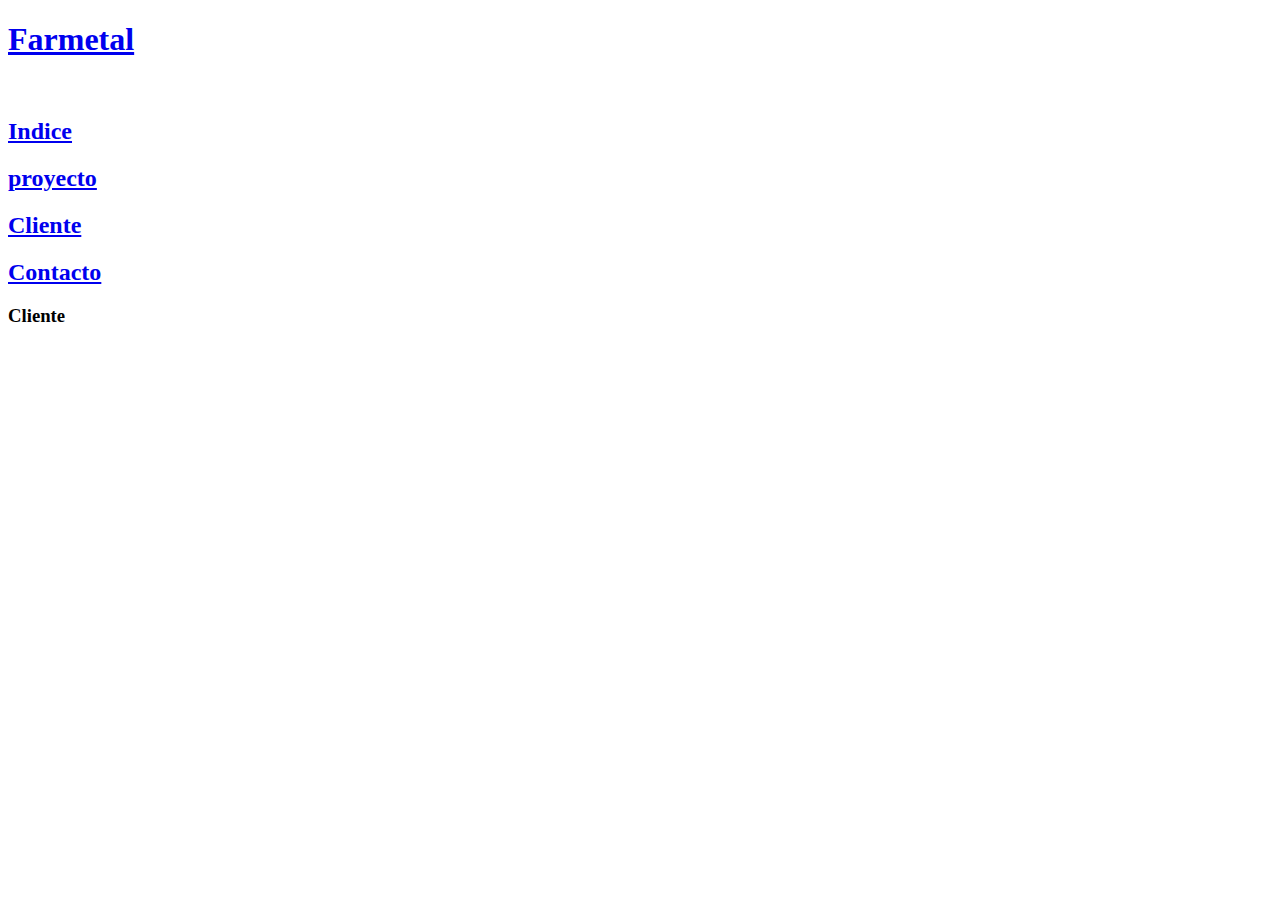
==== index.html @ c488b283 "Footer y resto de las pestañas" ====
<!doctype html>
<html lang="en">
<head>
    <meta charset="UTF-8">
    <meta name="viewport"
          content="width=device-width, user-scalable=no, initial-scale=1.0, maximum-scale=1.0, minimum-scale=1.0">
    <meta http-equiv="X-UA-Compatible" content="ie=edge">
    <title>Document</title>
</head>
<body>
    <header>
        <div class="cabezara"> <!--Cabecero -->
            <a href="index.html">
                <h1>Farmetal</h1>
            </a>
            <img src="">
        </div>
        <div class="indice">
            <a href="index.html">
                <h2>Indice</h2>
            </a>
            <a href="proyecto.html">
                <h2>proyecto</h2>
            </a>
            <a href="cliente.html">
                <h2>Cliente</h2>
            </a>
            <a href="Contacto.html">
                <h2>Contacto</h2>
            </a>
        </div>
    </header>
    <main>

    </main>
</body>
    <footer>
        <div class="footer">
            <h3>
                Cliente
            </h3>
        </div>
    </footer>

</html>
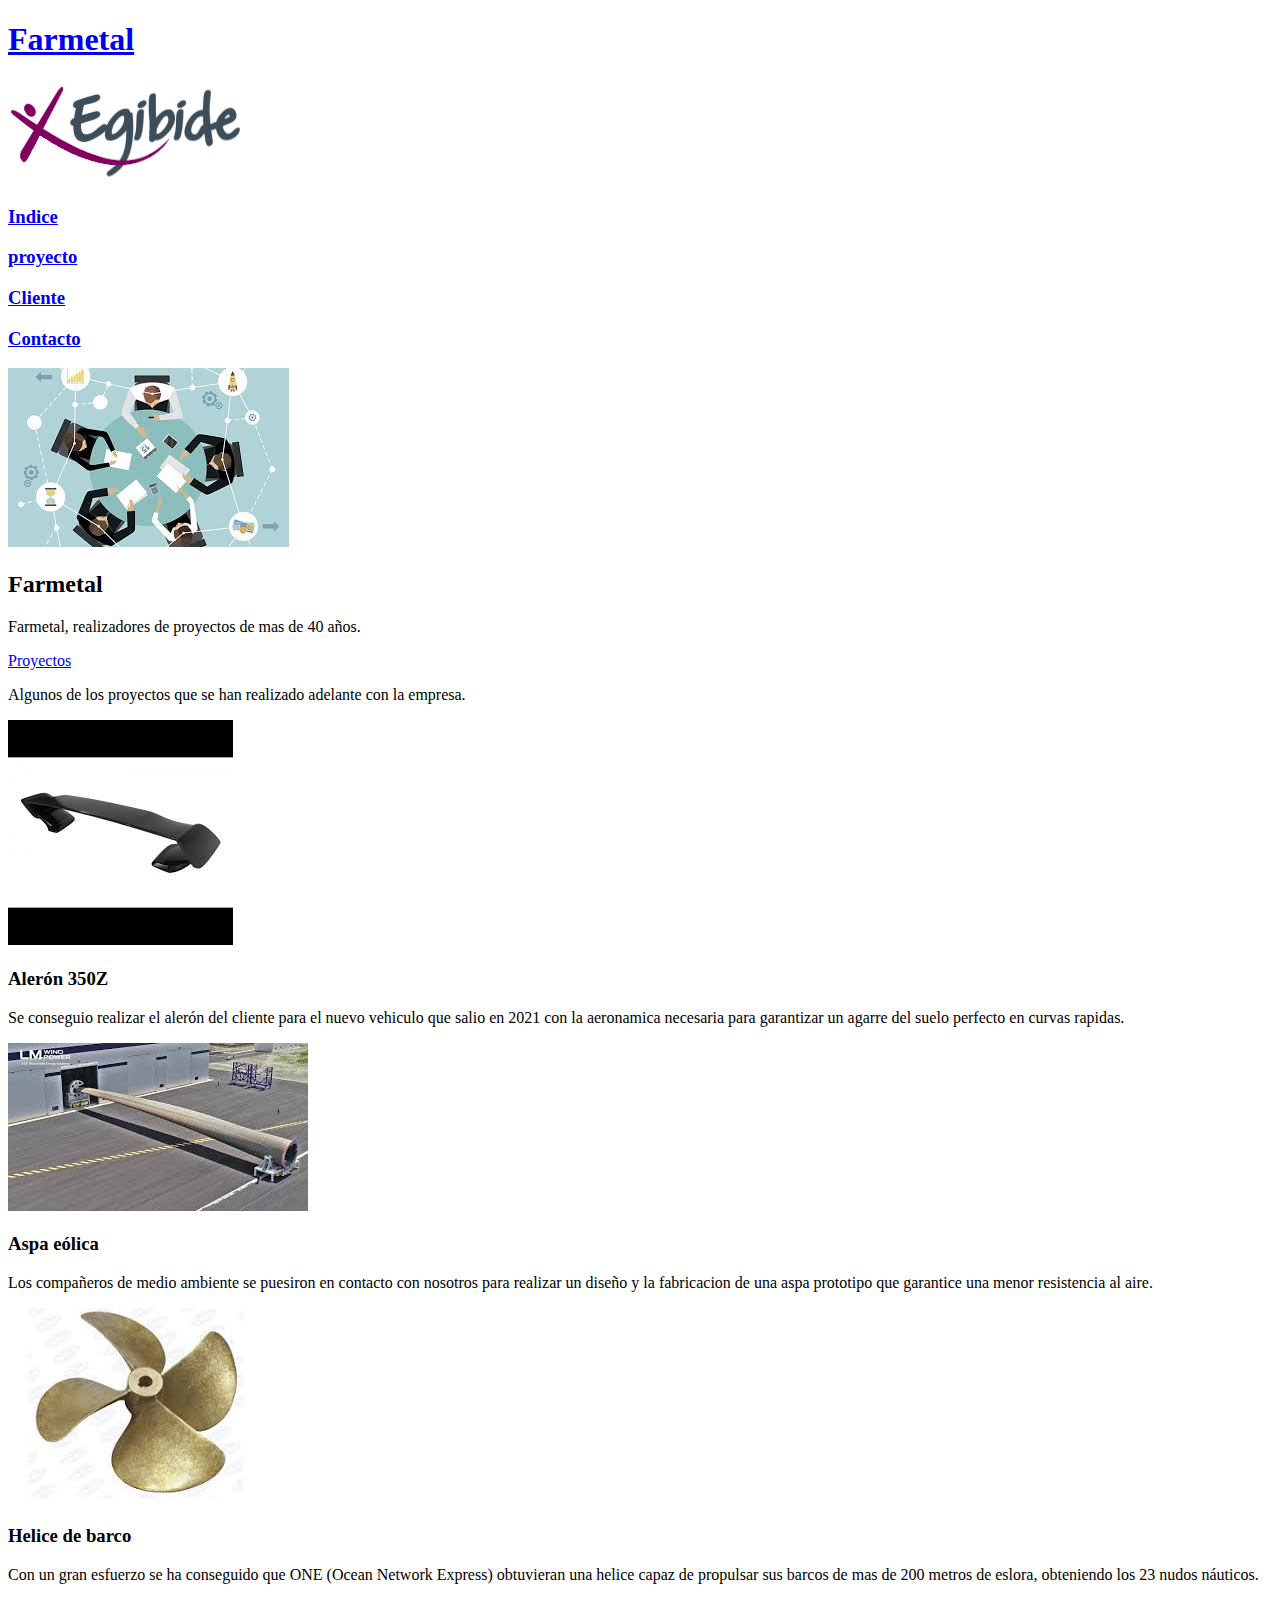
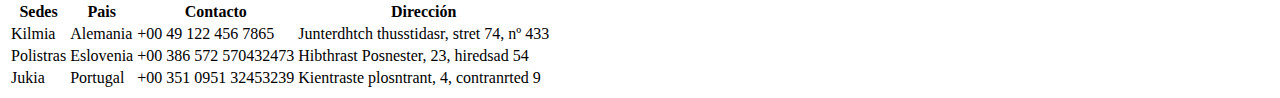
==== commit 7489a65b: "articulos de los proyectos" ====
--- a/index.html
+++ b/index.html
@@ -13,32 +13,125 @@
             <a href="index.html">
                 <h1>Farmetal</h1>
             </a>
-            <img src="">
+            <img src="imagen/logo.png" alt="logo imagen">
         </div>
         <div class="indice">
-            <a href="index.html">
-                <h2>Indice</h2>
-            </a>
-            <a href="proyecto.html">
-                <h2>proyecto</h2>
-            </a>
-            <a href="cliente.html">
-                <h2>Cliente</h2>
-            </a>
-            <a href="Contacto.html">
-                <h2>Contacto</h2>
-            </a>
+            <nav class="indice_contenido">
+                <a href="index.html">
+                    <h3>Indice</h3>
+                </a>
+                <a href="proyecto.html">
+                    <h3>proyecto</h3>
+                </a>
+                <a href="cliente.html">
+                    <h3>Cliente</h3>
+                </a>
+                <a href="Contacto.html">
+                    <h3>Contacto</h3>
+                </a>
+            </nav>
         </div>
     </header>
     <main>
-
+        <div class="empresa">
+            <img src="imagen/proyectos.jpeg" alt="Foto de equipo de proyecto">
+            <h2 class="titulo_color">
+                Farmetal
+            </h2>
+            <div>
+                <p>
+                    Farmetal, realizadores de proyectos de mas de 40 años.
+                </p>
+            </div>
+        </div>
+        <article>
+            <a href="proyecto.html" class="indice_proyecto">
+                Proyectos
+            </a>
+            <p>
+                Algunos de los proyectos que se han realizado adelante con la empresa.
+            </p>
+            <section>
+                <img src="imagen/Aleron%20350Z.jpeg" alt="Alerón 350Z">
+                <h3>Alerón 350Z</h3>
+                <p>Se conseguio realizar el alerón del cliente para el nuevo vehiculo que salio en 2021 con la aeronamica necesaria para garantizar un agarre del suelo perfecto en curvas rapidas. </p>
+            </section>
+            <section>
+                <img src="imagen/aspa%20de%20turbina%20eólica.jpeg" alt="Aspa de una turbina eólica">
+                <h3>Aspa eólica</h3>
+                <p>Los compañeros de medio ambiente se puesiron en contacto con nosotros para realizar un diseño y la fabricacion de una aspa prototipo que garantice una menor resistencia al aire.</p>
+            </section>
+            <section>
+                <img src="imagen/helice_de_barco.jpeg" alt="Helice de barco">
+                <h3>Helice de barco</h3>
+                <p>Con un gran esfuerzo se ha conseguido que ONE (Ocean Network Express) obtuvieran una helice capaz de propulsar sus barcos de mas de 200 metros de eslora, obteniendo los 23 nudos náuticos. </p>
+            </section>
+        </article>
     </main>
 </body>
     <footer>
         <div class="footer">
-            <h3>
-                Cliente
-            </h3>
+            <table class="tabla_cliente">
+                <tr>
+                    <th>
+                        Sedes
+                    </th>
+                    <th>
+                        Pais
+                    </th>
+                    <th>
+                        Contacto
+                    </th>
+                    <th>
+                        Dirección
+                    </th>
+                </tr>
+                <tr>
+                    <td>
+                        Kilmia
+                    </td>
+                    <td>
+                        Alemania
+                    </td>
+                    <td>
+                        +00 49 122 456 7865
+                    </td>
+
+                    <td>
+                        Junterdhtch thusstidasr, stret 74, nº 433
+                    </td>
+
+                </tr>
+                <tr>
+                    <td>
+                        Polistras
+                    </td>
+
+                    <td>
+                        Eslovenia
+                    </td>
+                    <td>
+                        +00 386 572 570432473
+                    </td>
+                    <td>
+                        Hibthrast Posnester, 23, hiredsad 54
+                    </td>
+                </tr>
+                <tr>
+                    <td>
+                        Jukia
+                    </td>
+                    <td>
+                        Portugal
+                    </td>
+                    <td>
+                        +00 351 0951 32453239
+                    </td>
+                    <td>
+                        Kientraste plosntrant, 4, contranrted 9
+                    </td>
+                </tr>
+            </table>
         </div>
     </footer>
 
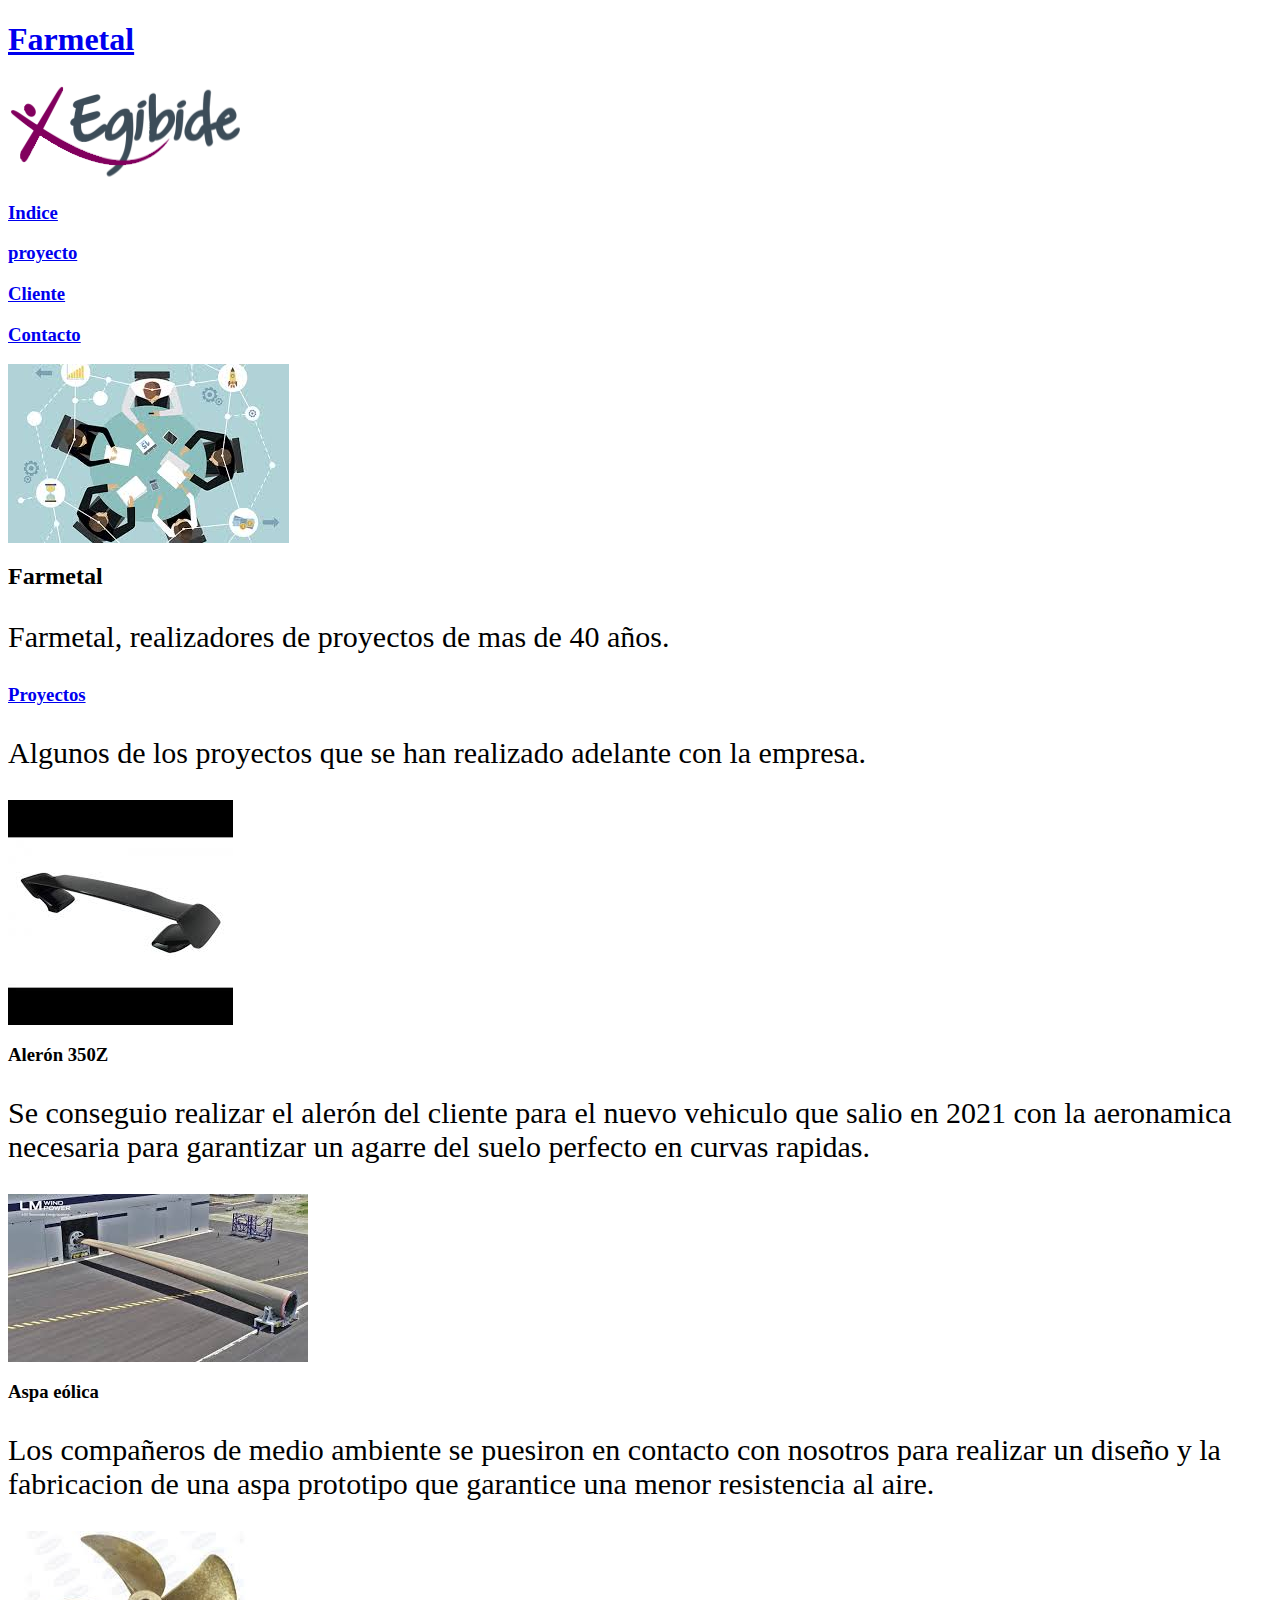
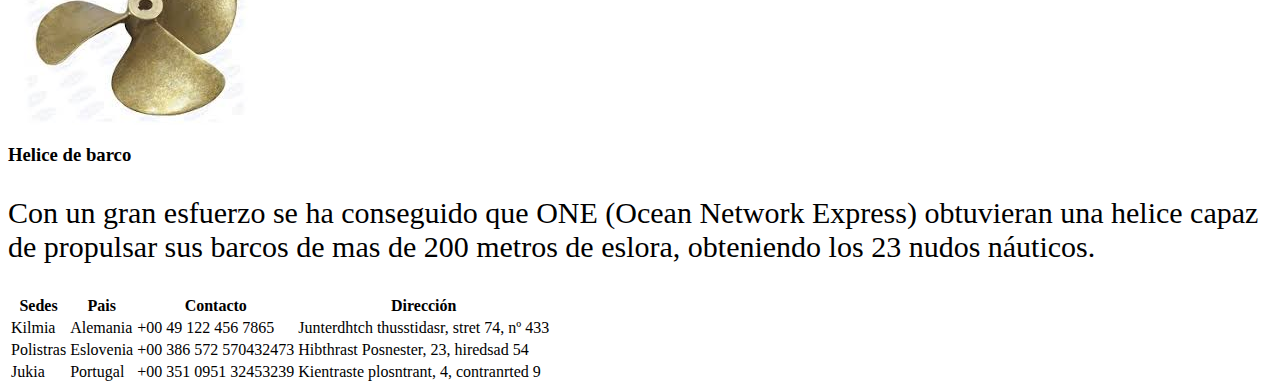
==== commit bbb22f1d: "todo" ====
--- a/index.html
+++ b/index.html
@@ -5,6 +5,7 @@
     <meta name="viewport"
           content="width=device-width, user-scalable=no, initial-scale=1.0, maximum-scale=1.0, minimum-scale=1.0">
     <meta http-equiv="X-UA-Compatible" content="ie=edge">
+    <link rel="stylesheet" href="css/estilo.css">
     <title>Document</title>
 </head>
 <body>
@@ -46,7 +47,7 @@
         </div>
         <article>
             <a href="proyecto.html" class="indice_proyecto">
-                Proyectos
+                <h3>Proyectos</h3>
             </a>
             <p>
                 Algunos de los proyectos que se han realizado adelante con la empresa.
--- a/css/estilo.css
+++ b/css/estilo.css
@@ -0,0 +1,11 @@
+html {
+    box-sizing: border-box;
+}
+img{
+    object-fit: cover;
+    max-width: 100%;
+    display: block;
+}
+p{
+    font-size: 30px;
+}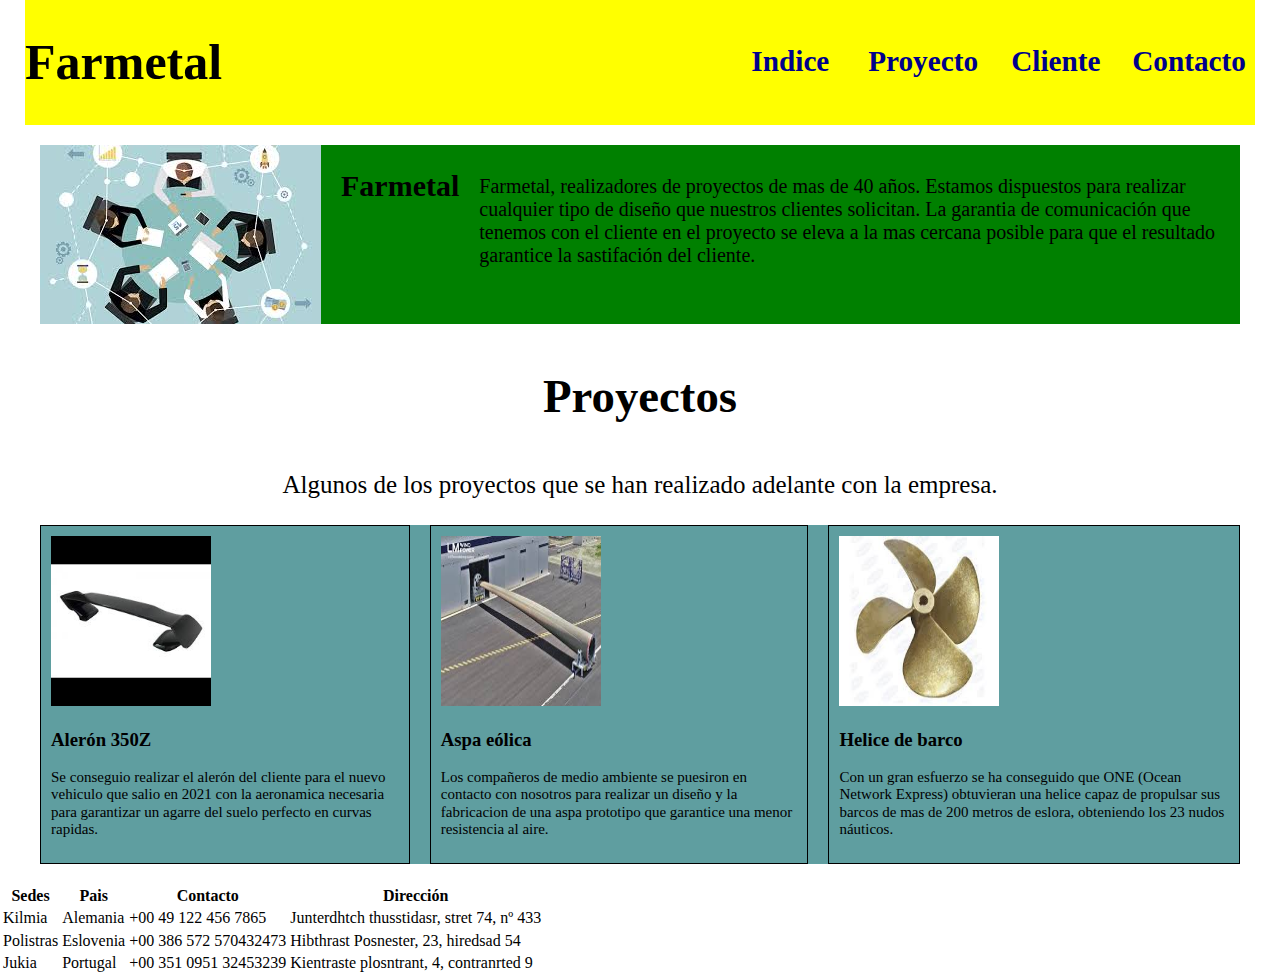
==== commit b819896f: "mejora del css" ====
--- a/index.html
+++ b/index.html
@@ -6,6 +6,7 @@
           content="width=device-width, user-scalable=no, initial-scale=1.0, maximum-scale=1.0, minimum-scale=1.0">
     <meta http-equiv="X-UA-Compatible" content="ie=edge">
     <link rel="stylesheet" href="css/estilo.css">
+    <link rel="stylesheet" href="css/normalize.css">
     <title>Document</title>
 </head>
 <body>
@@ -14,23 +15,22 @@
             <a href="index.html">
                 <h1>Farmetal</h1>
             </a>
-            <img src="imagen/logo.png" alt="logo imagen">
-        </div>
-        <div class="indice">
-            <nav class="indice_contenido">
-                <a href="index.html">
-                    <h3>Indice</h3>
-                </a>
-                <a href="proyecto.html">
-                    <h3>proyecto</h3>
-                </a>
-                <a href="cliente.html">
-                    <h3>Cliente</h3>
-                </a>
-                <a href="Contacto.html">
-                    <h3>Contacto</h3>
-                </a>
-            </nav>
+            <div class="indice">
+                <nav class="indice_contenido">
+                    <a href="index.html">
+                        <h3>Indice</h3>
+                    </a>
+                    <a href="proyecto.html">
+                        <h3>Proyecto</h3>
+                    </a>
+                    <a href="cliente.html">
+                        <h3>Cliente</h3>
+                    </a>
+                    <a href="Contacto.html">
+                        <h3>Contacto</h3>
+                    </a>
+                </nav>
+            </div>
         </div>
     </header>
     <main>
@@ -41,28 +41,30 @@
             </h2>
             <div>
                 <p>
-                    Farmetal, realizadores de proyectos de mas de 40 años.
+                    Farmetal, realizadores de proyectos de mas de 40 años. Estamos dispuestos para realizar cualquier tipo de diseño que nuestros clientes solicitan. La garantia de comunicación que tenemos con el cliente en el proyecto se eleva a la mas cercana posible para que el resultado garantice la sastifación del cliente.
                 </p>
             </div>
         </div>
-        <article>
+        <div class="index_come">
             <a href="proyecto.html" class="indice_proyecto">
                 <h3>Proyectos</h3>
             </a>
             <p>
                 Algunos de los proyectos que se han realizado adelante con la empresa.
             </p>
-            <section>
+        </div>
+        <article class="index_articulo">
+            <section class="index_proyecto">
                 <img src="imagen/Aleron%20350Z.jpeg" alt="Alerón 350Z">
                 <h3>Alerón 350Z</h3>
                 <p>Se conseguio realizar el alerón del cliente para el nuevo vehiculo que salio en 2021 con la aeronamica necesaria para garantizar un agarre del suelo perfecto en curvas rapidas. </p>
             </section>
-            <section>
+            <section class="index_proyecto">
                 <img src="imagen/aspa%20de%20turbina%20eólica.jpeg" alt="Aspa de una turbina eólica">
                 <h3>Aspa eólica</h3>
                 <p>Los compañeros de medio ambiente se puesiron en contacto con nosotros para realizar un diseño y la fabricacion de una aspa prototipo que garantice una menor resistencia al aire.</p>
             </section>
-            <section>
+            <section class="index_proyecto">
                 <img src="imagen/helice_de_barco.jpeg" alt="Helice de barco">
                 <h3>Helice de barco</h3>
                 <p>Con un gran esfuerzo se ha conseguido que ONE (Ocean Network Express) obtuvieran una helice capaz de propulsar sus barcos de mas de 200 metros de eslora, obteniendo los 23 nudos náuticos. </p>
--- a/css/estilo.css
+++ b/css/estilo.css
@@ -1,11 +1,124 @@
 html {
     box-sizing: border-box;
 }
-img{
+p{
+    font-size: 15px;
+}
+a{
+    text-decoration: none;
+    color: black;
+}
+body{
+    max-width:100%;
+}
+.cabezara{
+    display: flex;
+    /*background-color: coral;*/
+    justify-content: space-between;
+    min-height: 70px;
+    align-items: center;
+    background-color: yellow;
+    margin: 0 25px;
+}
+.cabezara h1{
+    font-size: 50px;
+}
+.proyecto{
     object-fit: cover;
-    max-width: 100%;
     display: block;
+    background-color: red;
+    padding: 0 20px;
 }
-p{
+.proyecto p{
+    padding-bottom: 50px;
+}
+.proyecto img{
+    padding-top: 10px;
+    width: 100px;
+    height: 140px;
+}
+
+.articulo{
+    display: grid;
+    grid-template-columns: repeat(3, 1fr);
+    gap: 20px;
+}
+
+.indice_contenido{
+    display: grid;
+    grid-template-columns: 25% 25% 25% 25%;
+    min-width: 0;
+    gap: 20px;
+    text-align: center;
+    margin: 10px 70px 10px 10px;
+}
+.indice_contenido a{
+    font-weight: 600;
+    font-size: 25px;
+    color: darkblue;
+}
+.indice_contenido a:hover{
+    color: aquamarine;
+}
+@media (max-width:768px){
+    .proyecto img{
+        display: none;
+    }
+}
+@media (max-width:768px){
+    .cabezara{
+        flex-direction: column;
+    }
+}
+.index_come a{
+    text-align: center;
+    font-size: 40px;
+}
+.index_come p{
+    text-align: center;
+    font-size: 25px;
+}
+.empresa {
+    display: flex;
+    margin: 20px 40px;
+    justify-content: space-between;
+    gap: 20px;
+    background-color: green;
+}
+.empresa h2{
     font-size: 30px;
+}
+.empresa p{
+    font-size: 20px;
+    margin-top: 30px;
+}
+@media (max-width: 768px) {
+    .empresa img{
+        display: none;
+    }
+
+}
+.index_articulo{
+    display: flex;
+    justify-content: space-between;
+    margin: 20px 40px;
+    gap: 20px;
+    background-color: cadetblue;
+}
+.index_proyecto{
+    border:solid 1px black;
+    padding: 10px;
+}
+.index_proyecto img{
+    height: 170px;
+    width: 160px;
+}
+@media (max-width: 768px) {
+    .index_articulo{
+        flex-direction: column;
+    }
+    .index_proyecto img{
+        display: none;
+    }
+
 }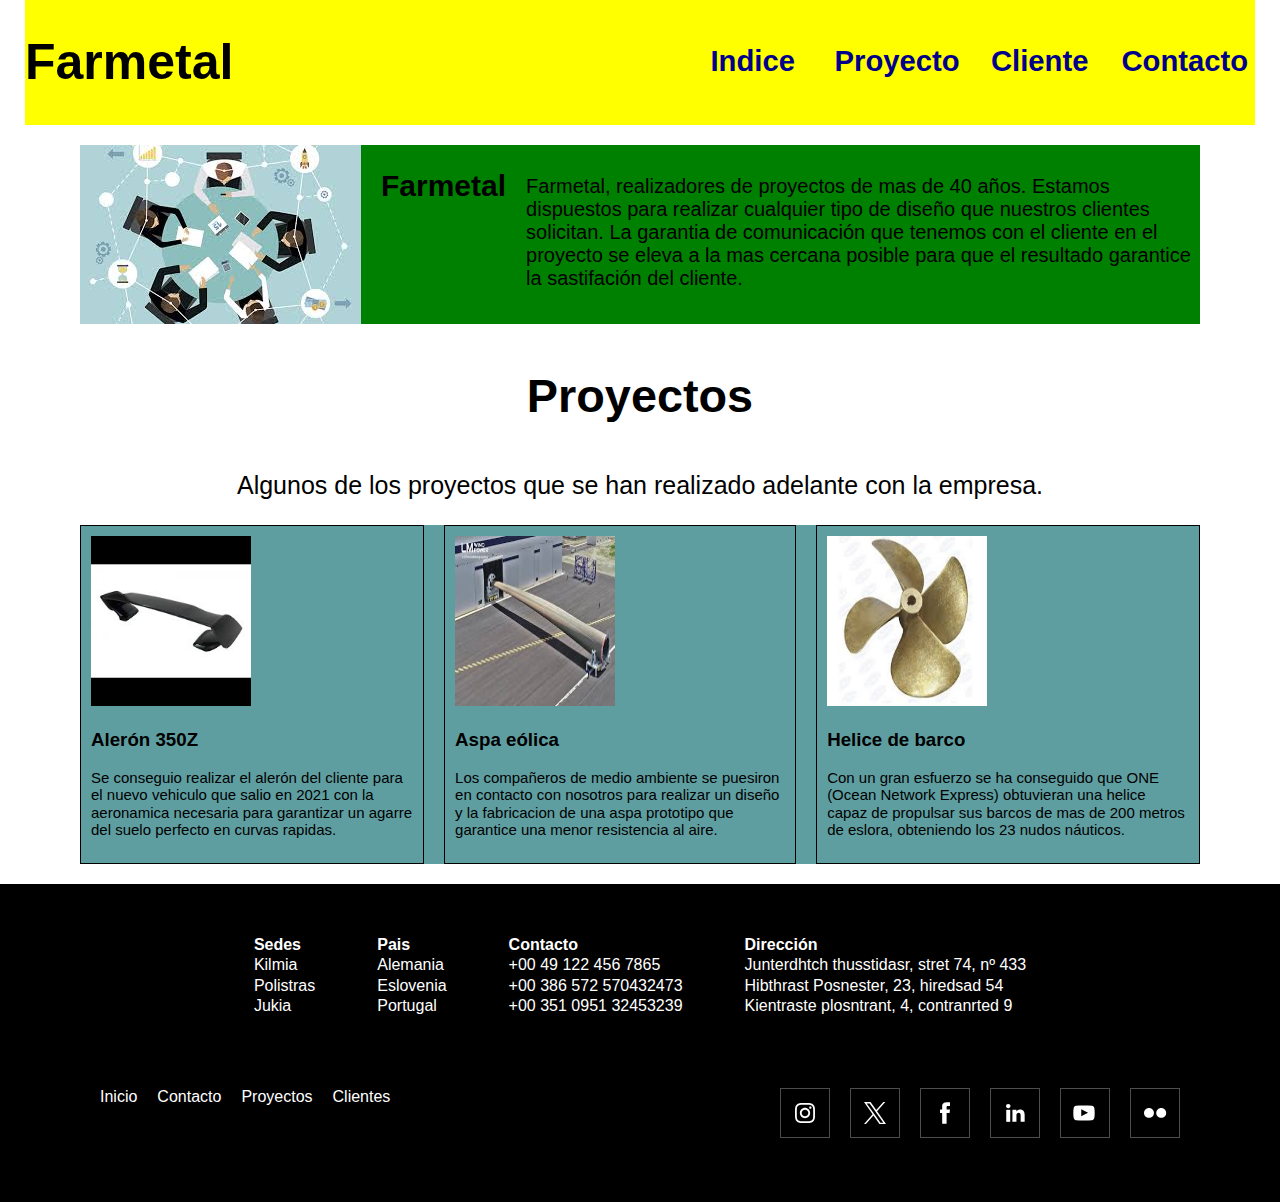
==== commit a997552e: "fotter mejorado" ====
--- a/index.html
+++ b/index.html
@@ -73,7 +73,7 @@
     </main>
 </body>
     <footer>
-        <div class="footer">
+        <div class="footer-superior">
             <table class="tabla_cliente">
                 <tr>
                     <th>
@@ -136,6 +136,23 @@
                 </tr>
             </table>
         </div>
+        <div class="footer-inferior">
+            <ul class="footer-nombres">
+                    <li><a href="index.html">Inicio</a></li>
+                    <li><a href="Contacto.html">Contacto</a></li>
+                    <li><a href="proyecto.html">Proyectos</a></li>
+                    <li><a href="cliente.html">Clientes</a></li>
+                </ul>
+            <ul class="footer-iconos">
+                <li><a href="https://www.instagram.com/"><img src="imagen/instagram.svg" alt="instagram"></a></li>
+                <li><a href="https://x.com/?lang=es"><img src="imagen/twitter.svg" alt="twitter"></a></li>
+                <li><a href="https://www.facebook.com/"><img src="imagen/facebook.svg" alt="facebook"></a></li>
+                <li><a href="https://www.linkedin.com/login/es?fromSignIn=true&trk=guest_homepage-basic_nav-header-signin"><img
+                        src="imagen/linkedin.svg" alt="linkedin"></a></li>
+                <li><a href="https://www.youtube.com/?gl=ES&hl=es&app=desktop"><img src="imagen/youtube.svg" alt="youtube"></a></li>
+                <li><a href="https://www.flickr.com/"><img src="imagen/flickr.svg" alt="flicker"></a></li>
+            </ul>
+        </div>
     </footer>
 
 </html>--- a/css/estilo.css
+++ b/css/estilo.css
@@ -1,5 +1,6 @@
 html {
     box-sizing: border-box;
+    font-family: Arial, serif;
 }
 p{
     font-size: 15px;
@@ -23,11 +24,15 @@
 .cabezara h1{
     font-size: 50px;
 }
+main{
+    margin: 0 40px;
+}
 .proyecto{
     object-fit: cover;
     display: block;
     background-color: red;
     padding: 0 20px;
+    border: solid 1px black;
 }
 .proyecto p{
     padding-bottom: 50px;
@@ -42,6 +47,8 @@
     display: grid;
     grid-template-columns: repeat(3, 1fr);
     gap: 20px;
+    margin: 40px 0;
+
 }
 
 .indice_contenido{
@@ -121,4 +128,46 @@
         display: none;
     }
 
+}
+footer{
+    background-color: black;
+    color: white;
+    padding: 30px 0 60px 0;
+
+}
+.footer-superior{
+    margin-bottom: 50px;
+}
+.tabla_cliente{
+    table-border-color-dark: white;
+    display: flex;
+    justify-content: center;
+    text-align: left;
+    padding: 20px 0;
+}
+th, td{
+    padding: 0 30px;
+}
+.footer-inferior{
+    display: flex;
+    justify-content: space-between;
+}
+.footer-nombres a{
+    color: white;
+}
+.footer-nombres{
+    display: flex;
+    justify-content: left;
+    gap: 20px;
+    list-style: none;
+    padding: 0;
+    margin: 0 0 0 100px;
+}
+.footer-iconos{
+    display: flex;
+    justify-content: right;
+    gap: 20px;
+    list-style: none;
+    padding: 0;
+    margin: 0 100px 0 0;
 }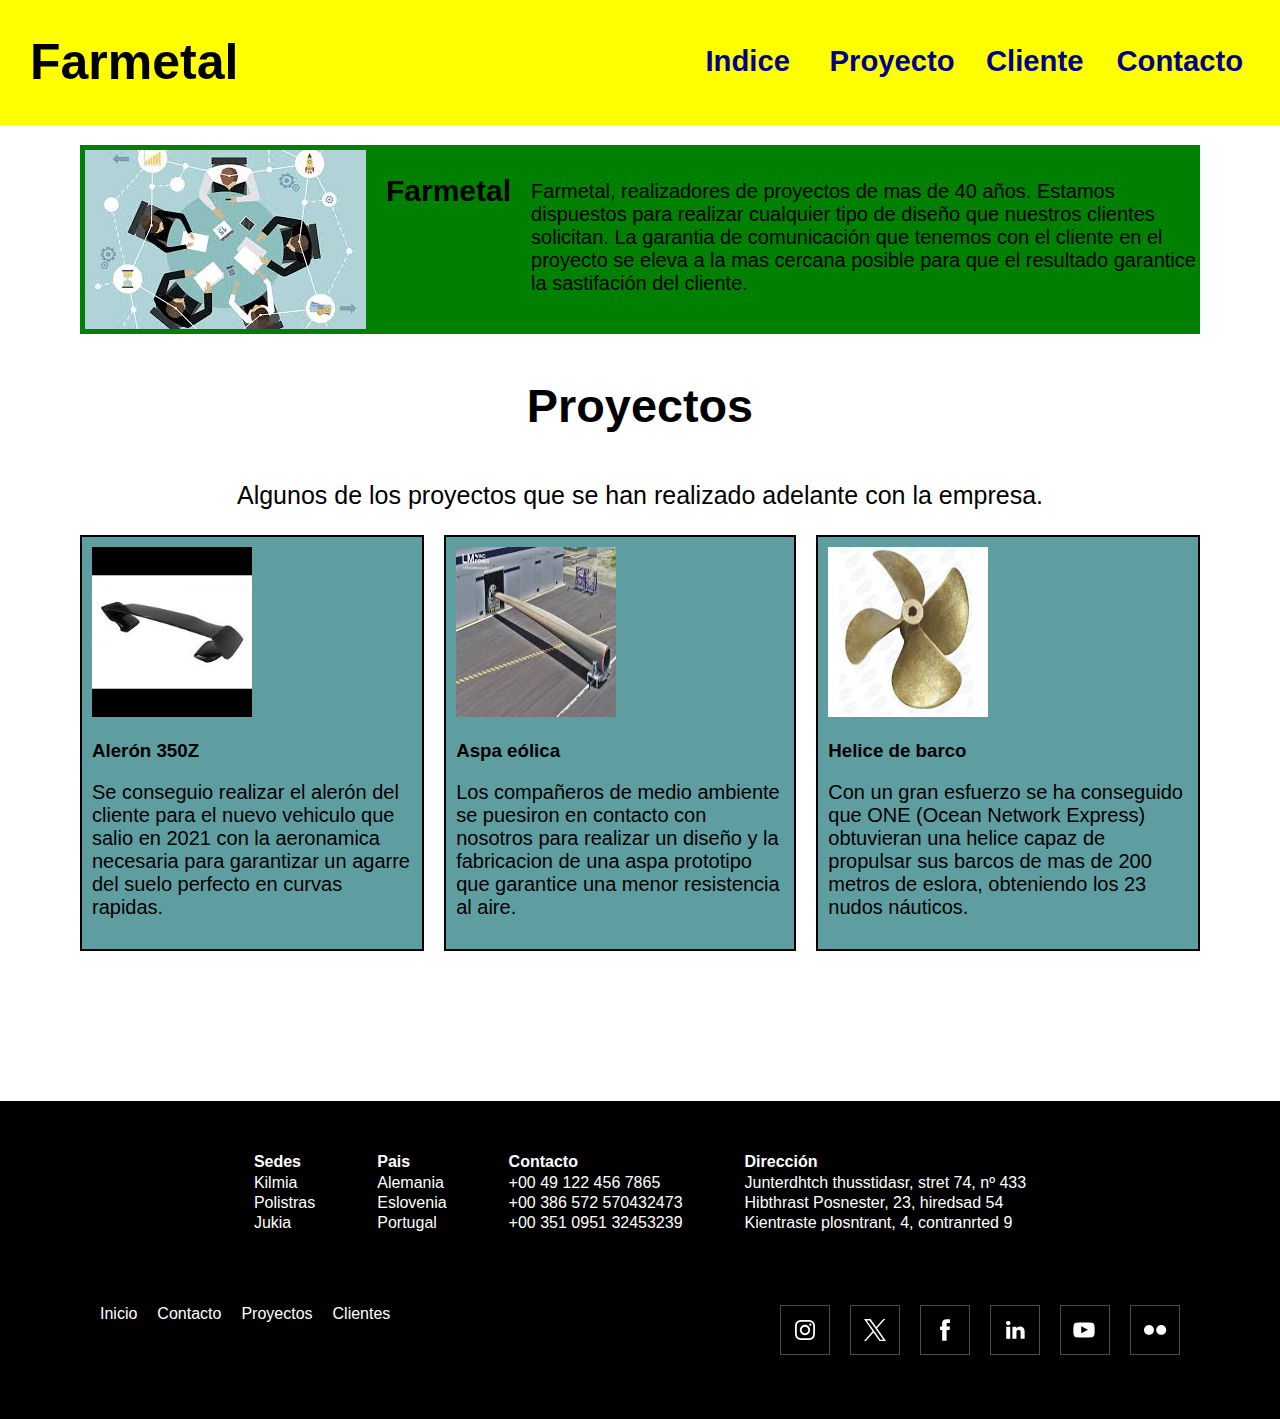
==== commit 89809ee8: "ultimo commit" ====
--- a/index.html
+++ b/index.html
@@ -76,63 +76,28 @@
         <div class="footer-superior">
             <table class="tabla_cliente">
                 <tr>
-                    <th>
-                        Sedes
-                    </th>
-                    <th>
-                        Pais
-                    </th>
-                    <th>
-                        Contacto
-                    </th>
-                    <th>
-                        Dirección
-                    </th>
+                    <th>Sedes</th>
+                    <th>Pais</th>
+                    <th>Contacto</th>
+                    <th>Dirección</th>
                 </tr>
                 <tr>
-                    <td>
-                        Kilmia
-                    </td>
-                    <td>
-                        Alemania
-                    </td>
-                    <td>
-                        +00 49 122 456 7865
-                    </td>
-
-                    <td>
-                        Junterdhtch thusstidasr, stret 74, nº 433
-                    </td>
-
+                    <td>Kilmia</td>
+                    <td>Alemania</td>
+                    <td>+00 49 122 456 7865</td>
+                    <td>Junterdhtch thusstidasr, stret 74, nº 433</td>
                 </tr>
                 <tr>
-                    <td>
-                        Polistras
-                    </td>
-
-                    <td>
-                        Eslovenia
-                    </td>
-                    <td>
-                        +00 386 572 570432473
-                    </td>
-                    <td>
-                        Hibthrast Posnester, 23, hiredsad 54
-                    </td>
+                    <td>Polistras</td>
+                    <td>Eslovenia</td>
+                    <td>+00 386 572 570432473</td>
+                    <td>Hibthrast Posnester, 23, hiredsad 54</td>
                 </tr>
                 <tr>
-                    <td>
-                        Jukia
-                    </td>
-                    <td>
-                        Portugal
-                    </td>
-                    <td>
-                        +00 351 0951 32453239
-                    </td>
-                    <td>
-                        Kientraste plosntrant, 4, contranrted 9
-                    </td>
+                    <td>Jukia</td>
+                    <td>Portugal</td>
+                    <td>+00 351 0951 32453239</td>
+                    <td>Kientraste plosntrant, 4, contranrted 9</td>
                 </tr>
             </table>
         </div>
@@ -143,7 +108,7 @@
                     <li><a href="proyecto.html">Proyectos</a></li>
                     <li><a href="cliente.html">Clientes</a></li>
                 </ul>
-            <ul class="footer-iconos">
+            <ul class="footer-icons">
                 <li><a href="https://www.instagram.com/"><img src="imagen/instagram.svg" alt="instagram"></a></li>
                 <li><a href="https://x.com/?lang=es"><img src="imagen/twitter.svg" alt="twitter"></a></li>
                 <li><a href="https://www.facebook.com/"><img src="imagen/facebook.svg" alt="facebook"></a></li>
@@ -154,5 +119,4 @@
             </ul>
         </div>
     </footer>
-
 </html>--- a/css/estilo.css
+++ b/css/estilo.css
@@ -1,9 +1,10 @@
+/*Común*/
 html {
     box-sizing: border-box;
     font-family: Arial, serif;
 }
 p{
-    font-size: 15px;
+    font-size: 20px;
 }
 a{
     text-decoration: none;
@@ -12,27 +13,88 @@
 body{
     max-width:100%;
 }
+main{
+    padding: 0 40px;
+}
+main h2{
+    font-size: 30px;
+}
+.indice_contenido{
+    display: grid;
+    grid-template-columns: 25% 25% 25% 25%;
+    min-width: 0;
+    gap: 20px;
+    text-align: center;
+    margin: 10px 70px 10px 10px;
+}
+.indice_contenido a{
+    font-weight: 600;
+    font-size: 25px;
+    color: darkblue;
+}
+.indice_contenido a:hover{
+    color: aquamarine;
+}
+
+/*indix html*/
 .cabezara{
     display: flex;
-    /*background-color: coral;*/
     justify-content: space-between;
     min-height: 70px;
     align-items: center;
     background-color: yellow;
-    margin: 0 25px;
+   padding: 0 30px;
 }
 .cabezara h1{
     font-size: 50px;
 }
-main{
-    margin: 0 40px;
-}
+.index_come a{
+    text-align: center;
+    font-size: 40px;
+}
+.index_come p{
+    text-align: center;
+    font-size: 25px;
+}
+.empresa {
+    display: flex;
+    margin: 20px 40px;
+    justify-content: space-between;
+    gap: 20px;
+    background-color: green;
+    padding: 5px 0 5px 5px;
+}
+.empresa h2{
+    font-size: 30px;
+}
+.empresa p{
+    font-size: 20px;
+    margin-top: 30px;
+}
+.index_articulo{
+    display: flex;
+    justify-content: space-between;
+    margin: 20px 40px 150px 40px;
+    gap: 20px;
+
+}
+.index_proyecto{
+    border:solid 2px black;
+    padding: 10px;
+    background-color: cadetblue;
+}
+.index_proyecto img{
+    height: 170px;
+    width: 160px;
+}
+
+/*proyecto html*/
 .proyecto{
     object-fit: cover;
     display: block;
-    background-color: red;
+    background-color: firebrick;
     padding: 0 20px;
-    border: solid 1px black;
+    border: solid 2px black;
 }
 .proyecto p{
     padding-bottom: 50px;
@@ -51,90 +113,138 @@
 
 }
 
-.indice_contenido{
-    display: grid;
-    grid-template-columns: 25% 25% 25% 25%;
-    min-width: 0;
-    gap: 20px;
-    text-align: center;
-    margin: 10px 70px 10px 10px;
-}
-.indice_contenido a{
-    font-weight: 600;
+/*Cliente html*/
+.cliente-article h2{
+    border-bottom: solid black 2px;
+    padding: 25px 0 3px 0;
     font-size: 25px;
-    color: darkblue;
-}
-.indice_contenido a:hover{
-    color: aquamarine;
-}
-@media (max-width:768px){
-    .proyecto img{
-        display: none;
-    }
-}
-@media (max-width:768px){
-    .cabezara{
-        flex-direction: column;
-    }
-}
-.index_come a{
-    text-align: center;
-    font-size: 40px;
-}
-.index_come p{
-    text-align: center;
-    font-size: 25px;
-}
-.empresa {
-    display: flex;
-    margin: 20px 40px;
-    justify-content: space-between;
-    gap: 20px;
-    background-color: green;
-}
-.empresa h2{
-    font-size: 30px;
-}
-.empresa p{
-    font-size: 20px;
-    margin-top: 30px;
-}
+}
+
+.cliente-article{
+    background-color: limegreen;
+    margin-bottom: 60px;
+    padding: 0 20px 20px 70px;
+}
+.cliente-list{
+    display: flex;
+    justify-content: left;
+    gap: 20px;
+    list-style: none;
+    padding: 5px 0 40px 5px;
+    margin: 0 0 0 100px;
+    font-size: 15px;
+    background-color: tomato;
+}
+
+/*Contacto html*/
+.formulario-contact{
+    margin: 20px 30px 40px 30px;
+}
+.formulario-contact p {
+    margin: 0 0 15px 10px;
+}
+.formulario-nombre{
+    display: flex;
+    flex-direction: column;
+    background-color: darkgray;
+    padding: 0 0 5px 5px;
+}
+.formulario-nombre label{
+    padding: 5px 0 10px 10px;
+}
+.formulario-nombre input{
+    max-width: 250px;
+}
+.formulario-empresa{
+    padding: 5px 0 5px 5px;
+    margin: 10px 0 20px 0;
+    background-color: darkgray;
+}
+.formulario-empresa p {
+    margin: 0 0 15px 10px;
+}
+.formulario-empresa-list{
+    display: flex;
+    flex-direction: column;
+    justify-content: left;
+    gap: 20px;
+    list-style: none;
+    padding: 0;
+    margin: 0 0 20px 100px;
+}
+.formulario-pedido{
+    padding: 5px 0 5px 5px;
+    margin: 10px 0 20px 0;
+    background-color: darkgray;
+}
+.formulario-pedido-list{
+    display: flex;
+    flex-direction: column;
+    justify-content: left;
+    list-style: none;
+    padding: 0;
+    margin: 0 0 0 100px;
+}
+.formulario-fecha{
+    margin: 10px 0 20px 30px ;
+}
+.formulario-fecha label{
+margin: 0 0 0 30px;
+}
+.formulario-fecha p{
+    font-size: 17px;
+}
+.formulario-fecha span{
+    color: gray;
+}
+label textarea{
+    margin-left: 60px;
+}
+#formulario-documento{
+    margin: 20px 0 60px 40px;
+}
+/*Responsive*/
 @media (max-width: 768px) {
     .empresa img{
         display: none;
     }
-
-}
-.index_articulo{
-    display: flex;
-    justify-content: space-between;
-    margin: 20px 40px;
-    gap: 20px;
-    background-color: cadetblue;
-}
-.index_proyecto{
-    border:solid 1px black;
-    padding: 10px;
-}
-.index_proyecto img{
-    height: 170px;
-    width: 160px;
-}
-@media (max-width: 768px) {
+    .proyecto img{
+        display: none;
+    }
+    .articulo{
+         grid-template-columns: repeat(1, 1fr);
+    }
+    .cabezara{
+        flex-direction: column;
+    }
     .index_articulo{
         flex-direction: column;
     }
     .index_proyecto img{
         display: none;
     }
-
-}
+    .cliente-list{
+        flex-direction: column;
+    }
+    .footer-inferior{
+        flex-direction: column;
+        justify-items: center;
+    }
+}
+@media (max-width: 500px){
+
+}
+
+/*Footer*/
 footer{
     background-color: black;
     color: white;
     padding: 30px 0 60px 0;
 
 }
+th, td{
+    padding: 0 30px;
+}
 .footer-superior{
     margin-bottom: 50px;
 }
@@ -145,25 +255,22 @@
     text-align: left;
     padding: 20px 0;
 }
-th, td{
-    padding: 0 30px;
-}
 .footer-inferior{
     display: flex;
     justify-content: space-between;
+}
+.footer-nombres{
+    display: flex;
+    justify-content: left;
+    gap: 20px;
+    list-style: none;
+    padding: 0;
+    margin: 0 0 0 100px;
 }
 .footer-nombres a{
     color: white;
 }
-.footer-nombres{
-    display: flex;
-    justify-content: left;
-    gap: 20px;
-    list-style: none;
-    padding: 0;
-    margin: 0 0 0 100px;
-}
-.footer-iconos{
+.footer-icons{
     display: flex;
     justify-content: right;
     gap: 20px;
